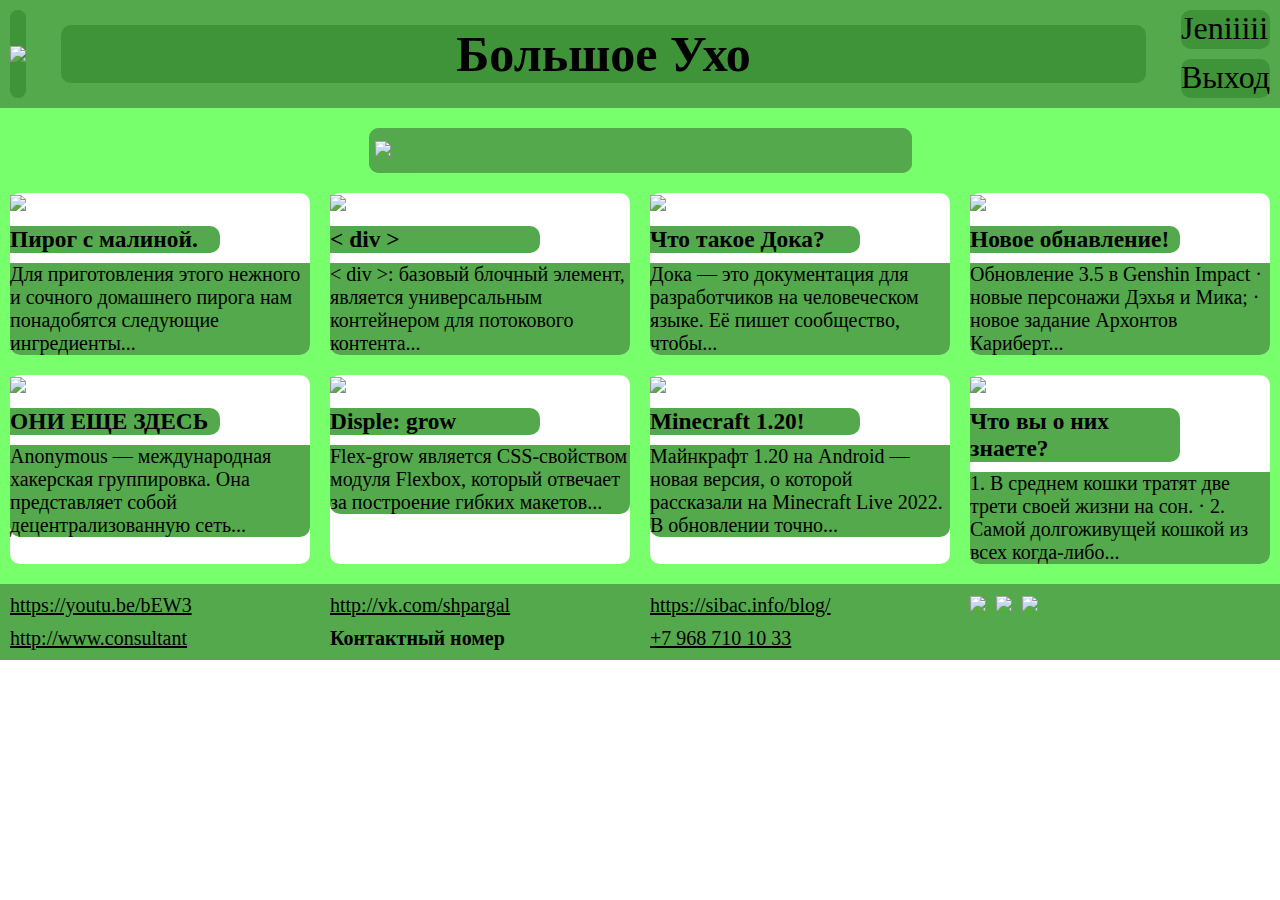
==== index.html @ 0290e44a "Add files via upload" ====
<!DOCTYPE html>
<html lang="en">
<head>
	<meta charset="UTF-8">
	<meta name="viewport" content="width=device-width, initial-scale=1.0">
	<title>Большое Ухо</title>
	<link rel="stylesheet" type="text/css" href="style.css">
	<link rel="stylesheet" type="text/css" href="media.css">
	<link rel="stylesheet" type="text/css" href="media2.css">
</head>
<body>
	<div class="page-container">
		<header>
			<div class="logo">
				<img src="./img/лого.png">
			</div>

			<h1>Большое Ухо</h1>

			<div class="user">
				<div class="user-button">Jeniiiii</div>
				<div class="user-button">Выход</div>
			</div>
		</header>

		<main>
			<from class="search-contener">
				<button>
					<img src="./img/img button.png">
				</button type="submit">
				<input type="text">
			</from>

			<div class="news-contener">
				<article>
					<img class="responsive-img" src="./img/img 1.png">
					<h3>Пирог с малиной.</h3>
					<p>Для приготовления этого нежного и сочного домашнего пирога нам понадобятся следующие ингредиенты...</p>
				</article>

				<article>
					<img class="responsive-img" src="./img/img 2.png">
					<h3>< div ></h3>
					<p>< div >: базовый блочный элемент, является универсальным контейнером для потокового контента...</p>
				</article>

				<article>
					<img class="responsive-img" src="./img/img 3.png">
					<h3>Что такое Дока?</h3>
					<p>Дока — это документация для разработчиков на человеческом языке. Её пишет сообщество, чтобы...</p>
				</article>

				<article>
					<img class="responsive-img" src="./img/img 4.png">
					<h3>Новое обнавление!</h3>
					<p>Обновление 3.5 в Genshin Impact · новые персонажи Дэхья и Мика; · новое задание Архонтов Кариберт...</p>
				</article>

				<article>
					<img class="responsive-img" src="./img/img 5.png">
					<h3>ОНИ ЕЩЕ ЗДЕСЬ</h3>
					<p>Anonymous — международная хакерская группировка. Она представляет собой децентрализованную сеть...</p>
				</article>

				<article>
					<img class="responsive-img" src="./img/img 6.png">
					<h3>Disple: grow</h3>
					<p>Flex-grow является CSS-свойством модуля Flexbox, который отвечает за построение гибких макетов...</p>
				</article>
				
				<article>
					<img class="responsive-img" src="./img/img 7.png">
					<h3>Minecraft 1.20!</h3>
					<p>Майнкрафт 1.20 на Android — новая версия, о которой рассказали на Minecraft Live 2022. В обновлении точно...</p>
				</article>


				<article>
					<img class="responsive-img" src="./img/img 8.png">
					<h3>Что вы о них знаете?</h3>
					<p>1. В среднем кошки тратят две трети своей жизни на сон. · 2. Самой долгоживущей кошкой из всех когда-либо...</p>
				</article>
			</div>
		</main>

		<footer>
			<div class="footer-item">
			    <a href="">https://youtu.be/bEW3</a>
			    <a href="">http://vk.com/shpargal</a>
			    <a href="">https://sibac.info/blog/</a>
			    <a href="">http://www.consultant</a>
			    <h4>Контактный номер</h4>
			    <a href="tel:+7 968 710 10 33">+7 968 710 10 33</a>
			</div>
			<div class="footer-img">
				<a href=""><img class="responsive-img" src="./img/иконка 1.png"></a>
				<a href=""><img class="responsive-img" src="./img/иконка 2.png"></a>
				<a href=""><img class="responsive-img" src="./img/иконка 3.png"></a>
			</div>
		</footer>
</body>
</html>
---- style.css ----
/* В поисковой строке по умолчанию должен стоять текст.
   В artical текст должен быть #FFFFFF, а у меня нет.
   В artical img сжимается, но не растягивается.
   В artical p иногда отлетают от низа.
   Ссылки не должны быть подчеркнуты.
   У иконок в footer должны быть маргины. */

* {
	margin: 0;
}

header {
	display: grid;
	grid-template-columns: auto 1fr 1fr auto;
	gap: 20px;
	padding: 10px;
	background-color: #54A94C;
}

.logo {
	display: flex;
	justify-content: center;
	align-items: center;
	background-color: #3F9338;
	border-radius: 10px;
}

h1 {
	grid-column: 2 / 4;
	display: flex;
	justify-content: center;
	align-items: center;
	background-color: #3F9338;
	font-size: 50px;
	margin: 15px;
	border-radius: 10px;
}

.user {
	grid-column: 4 / 5;
	display: grid;
	grid-template-rows: 1fr 1fr;
	gap: 10px;
}

.user-button {
	display: flex;
	justify-content: flex-start;
	align-items: flex-start;
	background-color: #3F9338;
	font-size: 32px;
	border-radius: 10px;
}

main {
	display: grid;
	grid-template-columns: repeat(3, 1fr);
	gap: 20px;
	padding: 20px 10px 20px 10px;
	background-color: #78FF6C;
}

.search-contener {
	grid-column: 2 / 3;
	display: flex;
	background-color: #54A94C;
	border-radius: 10px;
}

.search-contener button {
	background-color: #54A94C;
	border: 0;
	border-radius: 10px;
}

.search-contener input {
	width: auto;
	display: flex;
	justify-content: flex-start;
	background-color: #54A94C;
	font-size: 40px;
	padding: 0;
	border: 0;
	border-radius: 10px;
}

.news-contener {
	grid-column: 1 / 4;
	display: grid;
	grid-template-columns: repeat(4, 1fr);
	gap: 20px;
}

article {
	height: auto;
	background-color: #FFFFFF;
	font-size: 20px;
	border-radius: 10px;
}

.responsive-img {
	max-width: 100%;
}

article h3 {
	max-width: 210px;
	background-color: #54A94C;
	margin: 10px auto 10px 0;
	border-radius: 0 10px 10px 0;
}

article p {
	background-color: #54A94C;
	border-radius: 0 0 10px 10px;
}

footer {
	display: grid;
	grid-template-columns: repeat(4, 1fr);
	gap: 20px;
	background-color: #54A94C;
	padding: 10px;
	font-size: 20px;
}

.footer-item {
	grid-column: 1 / 4;
	display: grid;
	grid-template-columns: repeat(3, 1fr);
	grid-template-rows: repeat(2, 1fr);
	gap: 10px 20px;
}

.footer-item a {
	color: #000000;
}

.footer-img {
	display: flex;
}

.footer-img a .responsive-img {
	margin: auto 10px auto auto;
}
---- media.css ----
/*То же самое
  Не работает, работает media2.css*/

@media (max-width: 600px) {

	* {
	    margin: 0;
    }

	header {
		display: grid;
		grid-template-columns: auto 1fr 1fr auto;
		gap: 20px;
		padding: 10px;
		background-color: #54A94C;
	}

	.logo {
		display: flex;
		justify-content: center;
		align-items: center;
		background-color: #3F9338;
		border-radius: 10px;
	}

	h1 {
		grid-column: 2 / 4;
		display: flex;
		justify-content: center;
		align-items: center;
		background-color: #3F9338;
		font-size: 34px;
		margin: 10px;
		border-radius: 10px;
	}

	.user {
		grid-column: 4 / 5;
		display: grid;
		grid-template-rows: 1fr 1fr;
		gap: 20px;
	}

	.user-button {
		display: flex;
		justify-content: flex-start;
		align-items: flex-start;
		background-color: #3F9338;
		font-size: 20px;
		border-radius: 10px;
	}

	main {
		display: grid;
		grid-template-columns: repeat(3, 1fr);
		gap: 20px;
		padding: 15px;
		background-color: #78FF6C;
	}

	.search-contener {
		grid-column: 2 / 3;
		display: flex;
		background-color: #54A94C;
		border-radius: 10px;
	}

	.search-contener button {
		background-color: #54A94C;
		border: 0;
		border-radius: 10px;
	}

	.search-contener input {
		width: auto;
		display: flex;
		justify-content: flex-start;
		background-color: #54A94C;
		font-size: 25px;
		padding: 0;
		border: 0;
		border-radius: 10px;
	}

	.news-contener {
		grid-column: 1 / 4;
		display: grid;
		grid-template-columns: repeat(2, 1fr);
		gap: 20px;
	}

	article {
		height: auto;
		background-color: #FFFFFF;
		font-size: 16px;
		border-radius: 10px;
	}

	.responsive-img {
		max-width: 100%;
	}

	article h3 {
		max-width: 190px;
		background-color: #54A94C;
		margin: 10px auto 10px 0;
		border-radius: 0 10px 10px 0;
	}

	article p {
		background-color: #54A94C;
		border-radius: 0 0 10px 10px;
	}

	footer {
		display: grid;
		grid-template-columns: repeat(3, 1fr);
		gap: 20px;
		background-color: #54A94C;
		padding: 5px 10px 5px 10px;
		font-size: 16px;
	}

	.footer-item {
		grid-column: 1 / 3;
		display: grid;
		grid-template-columns: repeat(2, 1fr);
		grid-template-rows: repeat(3, 1fr);
		gap: 5px 20px;
	}

	.footer-item a {
		color: #000000;
	}

	.footer-img {
		display: flex;
		padding: 10px 0 10px 0;
	}

	.footer-img a .responsive-img {
	    margin: auto 10px auto auto;
    }

}
---- media2.css ----
/*То же самое*/

@media (max-width: 768px) {

	* {
		margin: 0;
	}

	header {
		display: grid;
		grid-template-columns: auto 1fr 1fr auto;
		gap: 20px;
		padding: 10px;
		background-color: #54A94C;
	}

	.logo {
		display: flex;
		justify-content: center;
		align-items: center;
		background-color: #3F9338;
		border-radius: 10px;
	}

	h1 {
		grid-column: 2 / 4;
		display: flex;
		justify-content: center;
		align-items: center;
		background-color: #3F9338;
		font-size: 34px;
		margin: 10px;
		border-radius: 10px;
	}

	.user {
		grid-column: 4 / 5;
		display: grid;
		grid-template-rows: 1fr 1fr;
		gap: 10px;
	}

	.user-button {
		display: flex;
		justify-content: flex-start;
		align-items: center;
		background-color: #3F9338;
		font-size: 20px;
		border-radius: 10px;
	}

	main {
		display: grid;
		grid-template-columns: repeat(3, 1fr);
		gap: 20px;
		padding: 20px 10px 20px 10px;
		background-color: #78FF6C;
	}

	.search-contener {
		grid-column: 2 / 3;
		display: flex;
		background-color: #54A94C;
		border-radius: 10px;
	}

	.search-contener button {
		background-color: #54A94C;
		border: 0;
		border-radius: 10px;
	}

	.search-contener input {
		width: auto;
		display: flex;
		justify-content: flex-start;
		background-color: #54A94C;
		font-size: 25px;
		padding: 0;
		border: 0;
		border-radius: 10px;
	}

	.news-contener {
		grid-column: 1 / 4;
		display: grid;
		grid-template-columns: repeat(3, 1fr);
		gap: 20.1px 15px;
	}

	article {
		height: auto;
		background-color: #FFFFFF;
		font-size: 16px;
		border-radius: 10px;
	}

	.responsive-img {
		max-width: 100%;
	}

	article h3 {
		max-width: 190px;
		background-color: #54A94C;
		margin: 10px auto 10px 0;
		border-radius: 0 10px 10px 0;
	}

	article p {
		background-color: #54A94C;
		border-radius: 0 0 10px 10px;
	}

	footer {
		display: grid;
		grid-template-columns: repeat(4, 1fr);
		gap: 20px;
		background-color: #54A94C;
		padding: 5px 10px;
		font-size: 13px;
	}

	.footer-item {
		grid-column: 1 / 4;
		display: grid;
		grid-template-columns: repeat(3, 1fr);
		grid-template-rows: repeat(2, 1fr);
		gap: 10px 20px;
	}

	.footer-item a {
		color: #000000;
	}

	.footer-img {
		display: flex;
	}

	.footer-img a .responsive-img {
		margin: auto 26px auto auto;
	}
}
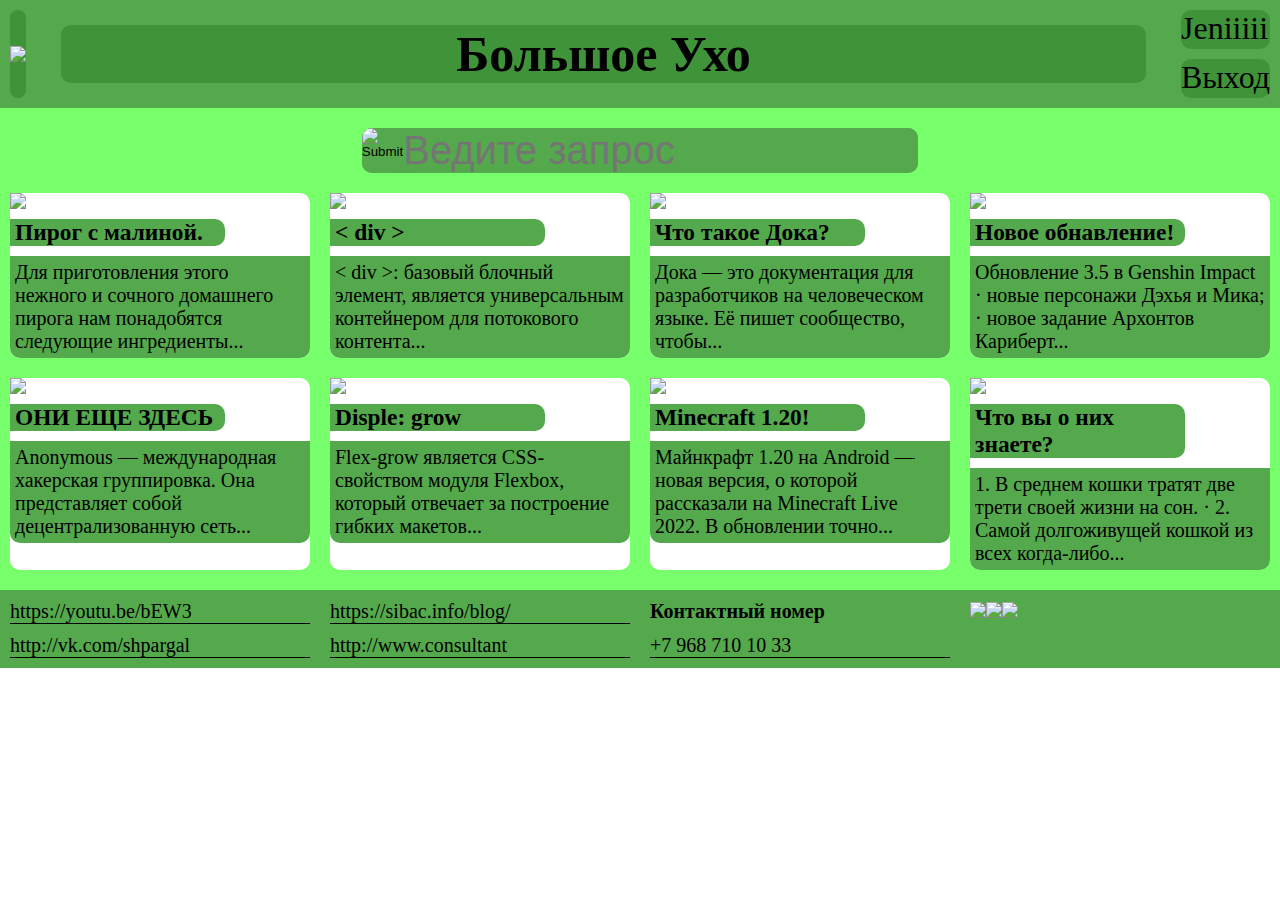
==== commit 5b4c1556: "Add files via upload" ====
--- a/index.html
+++ b/index.html
@@ -6,14 +6,13 @@
 	<title>Большое Ухо</title>
 	<link rel="stylesheet" type="text/css" href="style.css">
 	<link rel="stylesheet" type="text/css" href="media.css">
-	<link rel="stylesheet" type="text/css" href="media2.css">
 </head>
 <body>
 	<div class="page-container">
 		<header>
-			<div class="logo">
+			<a class="logo" href="file:///C:/Users/User/Desktop/%D0%9D%D0%BE%D0%B2%D0%B0%D1%8F%20%D0%BF%D0%B0%D0%BF%D0%BA%D0%B0/index-logo.html">
 				<img src="./img/лого.png">
-			</div>
+			</a>
 
 			<h1>Большое Ухо</h1>
 
@@ -24,79 +23,101 @@
 		</header>
 
 		<main>
-			<from class="search-contener">
-				<button>
-					<img src="./img/img button.png">
-				</button type="submit">
-				<input type="text">
-			</from>
+			<form class="search-contener" method="post" action="https://httpdin.org/post">
+				<input class="search-button" type="image" src="./img/img button.png">
+				<input class="search-input" type="text" name="text" placeholder="Ведите запрос">
+			</form>
 
 			<div class="news-contener">
 				<article>
-					<img class="responsive-img" src="./img/img 1.png">
-					<h3>Пирог с малиной.</h3>
-					<p>Для приготовления этого нежного и сочного домашнего пирога нам понадобятся следующие ингредиенты...</p>
+					<a href="file:///C:/Users/User/Desktop/%D0%9D%D0%BE%D0%B2%D0%B0%D1%8F%20%D0%BF%D0%B0%D0%BF%D0%BA%D0%B0/index-site1.html">
+						<img class="responsive-img" src="./img/img 1.png">
+						<h3>Пирог с малиной.</h3>
+						<p>Для приготовления этого нежного и сочного домашнего пирога нам понадобятся следующие ингредиенты...</p>
+				    </a>
 				</article>
 
 				<article>
-					<img class="responsive-img" src="./img/img 2.png">
-					<h3>< div ></h3>
-					<p>< div >: базовый блочный элемент, является универсальным контейнером для потокового контента...</p>
+					<a href="https://developer.mozilla.org/ru/docs/Web/HTML/Element/div">
+						<img class="responsive-img" src="./img/img 2.png">
+						<h3>< div ></h3>
+						<p>< div >: базовый блочный элемент, является универсальным контейнером для потокового контента...</p>
+					</a>
 				</article>
 
 				<article>
-					<img class="responsive-img" src="./img/img 3.png">
-					<h3>Что такое Дока?</h3>
-					<p>Дока — это документация для разработчиков на человеческом языке. Её пишет сообщество, чтобы...</p>
+					<a href="https://doka.guide/">
+						<img class="responsive-img" src="./img/img 3.png">
+						<h3>Что такое Дока?</h3>
+						<p>Дока — это документация для разработчиков на человеческом языке. Её пишет сообщество, чтобы...</p>
+				    </a>
 				</article>
 
 				<article>
-					<img class="responsive-img" src="./img/img 4.png">
-					<h3>Новое обнавление!</h3>
-					<p>Обновление 3.5 в Genshin Impact · новые персонажи Дэхья и Мика; · новое задание Архонтов Кариберт...</p>
+					<a href="https://genshin.hoyoverse.com/ru/news/detail/105440">
+						<img class="responsive-img" src="./img/img 4.png">
+						<h3>Новое обнавление!</h3>
+						<p>Обновление 3.5 в Genshin Impact · новые персонажи Дэхья и Мика; · новое задание Архонтов Кариберт...</p>
+					</a>
 				</article>
 
 				<article>
-					<img class="responsive-img" src="./img/img 5.png">
-					<h3>ОНИ ЕЩЕ ЗДЕСЬ</h3>
-					<p>Anonymous — международная хакерская группировка. Она представляет собой децентрализованную сеть...</p>
+					<a href="https://ru.wikipedia.org/wiki/%D0%90%D0%BD%D0%BE%D0%BD%D0%B8%D0%BC%D1%83%D1%81">
+						<img class="responsive-img" src="./img/img 5.png">
+						<h3>ОНИ ЕЩЕ ЗДЕСЬ</h3>
+						<p>Anonymous — международная хакерская группировка. Она представляет собой децентрализованную сеть...</p>
+					</a>
 				</article>
 
 				<article>
-					<img class="responsive-img" src="./img/img 6.png">
-					<h3>Disple: grow</h3>
-					<p>Flex-grow является CSS-свойством модуля Flexbox, который отвечает за построение гибких макетов...</p>
+					<a href="https://highload.today/flex-grow-v-css-kak-eto-rabotaet/">
+						<img class="responsive-img" src="./img/img 6.png">
+						<h3>Disple: grow</h3>
+						<p>Flex-grow является CSS-свойством модуля Flexbox, который отвечает за построение гибких макетов...</p>
+					</a>
 				</article>
 				
 				<article>
-					<img class="responsive-img" src="./img/img 7.png">
-					<h3>Minecraft 1.20!</h3>
-					<p>Майнкрафт 1.20 на Android — новая версия, о которой рассказали на Minecraft Live 2022. В обновлении точно...</p>
+					<a href="https://mcpehub.org/download-mcpe/9571-minecraft-1-20.html">
+						<img class="responsive-img" src="./img/img 7.png">
+						<h3>Minecraft 1.20!</h3>
+						<p>Майнкрафт 1.20 на Android — новая версия, о которой рассказали на Minecraft Live 2022. В обновлении точно...</p>
+					</a>
 				</article>
 
 
 				<article>
-					<img class="responsive-img" src="./img/img 8.png">
-					<h3>Что вы о них знаете?</h3>
-					<p>1. В среднем кошки тратят две трети своей жизни на сон. · 2. Самой долгоживущей кошкой из всех когда-либо...</p>
+					<a href="https://sanal.ru/tpost/44n4zlnrcl-10-interesnih-faktov-o-koshkah#:~:text=%D0%92%20%D1%81%D1%80%D0%B5%D0%B4%D0%BD%D0%B5%D0%BC%20%D0%BA%D0%BE%D1%88%D0%BA%D0%B8%20%D1%82%D1%80%D0%B0%D1%82%D1%8F%D1%82%20%D0%B4%D0%B2%D0%B5,%D0%B4%D0%BD%D1%8F%20(1967%E2%80%932005).">
+						<img class="responsive-img" src="./img/img 8.png">
+						<h3>Что вы о них знаете?</h3>
+						<p>1. В среднем кошки тратят две трети своей жизни на сон. · 2. Самой долгоживущей кошкой из всех когда-либо...</p>
+					</a>
 				</article>
 			</div>
 		</main>
 
 		<footer>
 			<div class="footer-item">
-			    <a href="">https://youtu.be/bEW3</a>
+				<a href="">https://youtu.be/bEW3</a>
 			    <a href="">http://vk.com/shpargal</a>
-			    <a href="">https://sibac.info/blog/</a>
+			</div>
+
+			<div class="footer-item">
+				<a href="">https://sibac.info/blog/</a>
 			    <a href="">http://www.consultant</a>
-			    <h4>Контактный номер</h4>
-			    <a href="tel:+7 968 710 10 33">+7 968 710 10 33</a>
 			</div>
+
+			<div class="footer-item">
+				<h4>Контактный номер</h4>
+			    <a href="tel:+7 968 710 10 33">+7 968 710 10 33</a>			    			    			    
+			</div>
+			
 			<div class="footer-img">
 				<a href=""><img class="responsive-img" src="./img/иконка 1.png"></a>
 				<a href=""><img class="responsive-img" src="./img/иконка 2.png"></a>
 				<a href=""><img class="responsive-img" src="./img/иконка 3.png"></a>
 			</div>
 		</footer>
+	</div>
 </body>
 </html>--- a/style.css
+++ b/style.css
@@ -1,10 +1,4 @@
-/* В поисковой строке по умолчанию должен стоять текст.
-   В artical текст должен быть #FFFFFF, а у меня нет.
-   В artical img сжимается, но не растягивается.
-   В artical p иногда отлетают от низа.
-   Ссылки не должны быть подчеркнуты.
-   У иконок в footer должны быть маргины. */
-
+/* В artical p не прижимается к низу, хотя все свойства для этого есть. */
 * {
 	margin: 0;
 }
@@ -23,6 +17,7 @@
 	align-items: center;
 	background-color: #3F9338;
 	border-radius: 10px;
+	justify-content: on;
 }
 
 h1 {
@@ -52,7 +47,7 @@
 	border-radius: 10px;
 }
 
-main {
+.page-container main {
 	display: grid;
 	grid-template-columns: repeat(3, 1fr);
 	gap: 20px;
@@ -67,13 +62,13 @@
 	border-radius: 10px;
 }
 
-.search-contener button {
+.search-button {
 	background-color: #54A94C;
 	border: 0;
 	border-radius: 10px;
 }
 
-.search-contener input {
+.search-input {
 	width: auto;
 	display: flex;
 	justify-content: flex-start;
@@ -91,27 +86,87 @@
 	gap: 20px;
 }
 
-article {
+.page-container article {
 	height: auto;
 	background-color: #FFFFFF;
 	font-size: 20px;
 	border-radius: 10px;
 }
 
+.page-container article a {
+	display: flex;
+	flex-direction: column;
+	justify-content: space-between;
+	color: #000000;
+	text-decoration: none;
+}
+
 .responsive-img {
 	max-width: 100%;
 }
 
-article h3 {
+.page-container article a h3 {
 	max-width: 210px;
 	background-color: #54A94C;
-	margin: 10px auto 10px 0;
+	margin: 10px 0 10px 0;
+	padding: 0 0 0 5px;
 	border-radius: 0 10px 10px 0;
 }
 
-article p {
+.page-container article a p {
 	background-color: #54A94C;
+	padding: 5px;
 	border-radius: 0 0 10px 10px;
+}
+
+.site1-container main, .logo-container main {
+	display: grid;
+	grid-template-columns: repeat(2, 1fr);
+	gap: 20px;
+	padding: 20px 10px 20px 10px;
+	font-size: 20px;
+	background-color: #78FF6C;
+}
+
+.logo-max {
+	display: flex;
+	align-items: center;
+	justify-content: center;
+	margin: 10px;
+	border-radius: 10px;
+	background-color: #3F9338;
+}
+
+.logo-container .one-p {
+	padding: 5px;
+}
+
+.two-p {
+	grid-column: 1 / 3;
+}
+
+.one {
+	display: grid;
+	gap: 10px;
+}
+
+.site1-container .one-p {
+	margin: 0 0 10px 0;
+}
+
+.three {
+	grid-column: 1 / 3;
+	display: grid;
+	grid-template-columns: repeat(2, 1fr);
+	grid-template-rows: repeat(7, 1fr);
+	gap: 10px 20px;
+}
+
+.site1-container article p {
+	padding: 5px;
+	margin: 10px 0 0 0;
+	border-radius: 10px;
+	background-color: #54A94C;
 }
 
 footer {
@@ -124,21 +179,17 @@
 }
 
 .footer-item {
-	grid-column: 1 / 4;
 	display: grid;
-	grid-template-columns: repeat(3, 1fr);
 	grid-template-rows: repeat(2, 1fr);
 	gap: 10px 20px;
 }
 
 .footer-item a {
 	color: #000000;
+	text-decoration: none;
+	border-bottom: 1px solid #000000;
 }
 
 .footer-img {
 	display: flex;
-}
-
-.footer-img a .responsive-img {
-	margin: auto 10px auto auto;
 }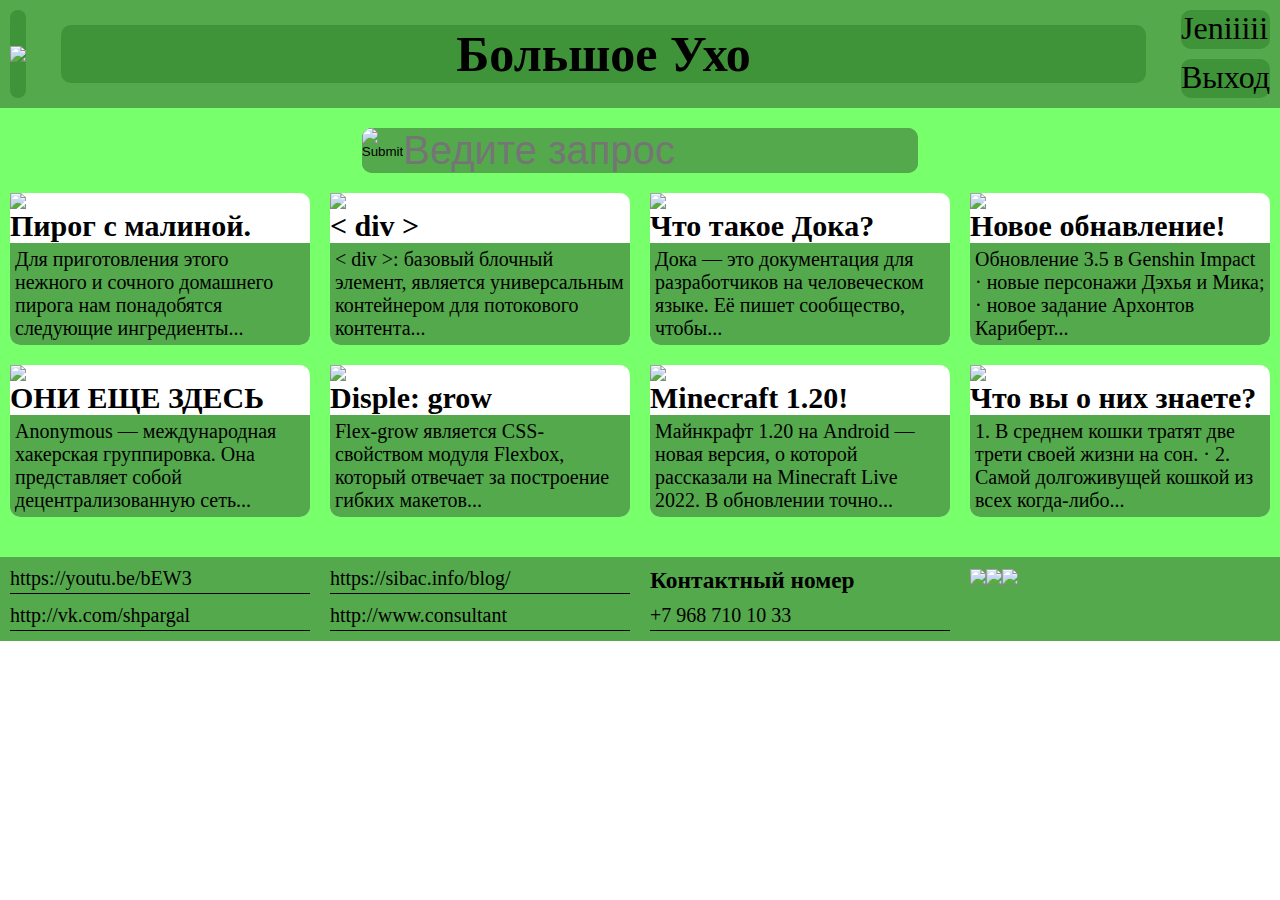
==== commit 9d4e69f0: "Add files via upload" ====
--- a/index.html
+++ b/index.html
@@ -10,7 +10,7 @@
 <body>
 	<div class="page-container">
 		<header>
-			<a class="logo" href="file:///C:/Users/User/Desktop/%D0%9D%D0%BE%D0%B2%D0%B0%D1%8F%20%D0%BF%D0%B0%D0%BF%D0%BA%D0%B0/index-logo.html">
+			<a class="logo responsive-img" href="logo-index.html">
 				<img src="./img/лого.png">
 			</a>
 
@@ -24,98 +24,83 @@
 
 		<main>
 			<form class="search-contener" method="post" action="https://httpdin.org/post">
-				<input class="search-button" type="image" src="./img/img button.png">
+				<input class="search-button responsive-img" type="image" src="./img/img button.png">
 				<input class="search-input" type="text" name="text" placeholder="Ведите запрос">
 			</form>
 
 			<div class="news-contener">
 				<article>
-					<a href="file:///C:/Users/User/Desktop/%D0%9D%D0%BE%D0%B2%D0%B0%D1%8F%20%D0%BF%D0%B0%D0%BF%D0%BA%D0%B0/index-site1.html">
-						<img class="responsive-img" src="./img/img 1.png">
-						<h3>Пирог с малиной.</h3>
-						<p>Для приготовления этого нежного и сочного домашнего пирога нам понадобятся следующие ингредиенты...</p>
-				    </a>
+					<a href="https://finecooking.ru/recipe/prostoi-pirog-s-malinoi"> <img class="responsive-img" src="./img/img 1.png"> </a>
+					<a href="https://finecooking.ru/recipe/prostoi-pirog-s-malinoi"> <h2>Пирог с малиной.</h2> </a>
+					<a href="https://finecooking.ru/recipe/prostoi-pirog-s-malinoi"> <p>Для приготовления этого нежного и сочного домашнего пирога нам понадобятся следующие ингредиенты...</p> </a>
 				</article>
 
 				<article>
-					<a href="https://developer.mozilla.org/ru/docs/Web/HTML/Element/div">
-						<img class="responsive-img" src="./img/img 2.png">
-						<h3>< div ></h3>
-						<p>< div >: базовый блочный элемент, является универсальным контейнером для потокового контента...</p>
-					</a>
+					<a href="https://developer.mozilla.org/ru/docs/Web/HTML/Element/div"> <img class="responsive-img" src="./img/img 2.png"> </a>
+					<a href="https://developer.mozilla.org/ru/docs/Web/HTML/Element/div"> <h2>< div ></h2> </a>
+					<a href="https://developer.mozilla.org/ru/docs/Web/HTML/Element/div"> <p>< div >: базовый блочный элемент, является универсальным контейнером для потокового контента...</p> </a>
 				</article>
 
 				<article>
-					<a href="https://doka.guide/">
-						<img class="responsive-img" src="./img/img 3.png">
-						<h3>Что такое Дока?</h3>
-						<p>Дока — это документация для разработчиков на человеческом языке. Её пишет сообщество, чтобы...</p>
-				    </a>
+					<a href="https://doka.guide/"> <img class="responsive-img" src="./img/img 3.png"> </a>
+					<a href="https://doka.guide/"> <h2>Что такое Дока?</h2> </a>
+					<a href="https://doka.guide/"> <p>Дока — это документация для разработчиков на человеческом языке. Её пишет сообщество, чтобы...</p> </a>
 				</article>
 
 				<article>
-					<a href="https://genshin.hoyoverse.com/ru/news/detail/105440">
-						<img class="responsive-img" src="./img/img 4.png">
-						<h3>Новое обнавление!</h3>
-						<p>Обновление 3.5 в Genshin Impact · новые персонажи Дэхья и Мика; · новое задание Архонтов Кариберт...</p>
-					</a>
+					<a href="https://genshin.hoyoverse.com/ru/news/detail/105440"> <img class="responsive-img" src="./img/img 4.png"> </a>
+					<a href="https://genshin.hoyoverse.com/ru/news/detail/105440"> <h2>Новое обнавление!</h2> </a>
+					<a href="https://genshin.hoyoverse.com/ru/news/detail/105440"> <p>Обновление 3.5 в Genshin Impact · новые персонажи Дэхья и Мика; · новое задание Архонтов Кариберт...</p> </a>
 				</article>
 
 				<article>
-					<a href="https://ru.wikipedia.org/wiki/%D0%90%D0%BD%D0%BE%D0%BD%D0%B8%D0%BC%D1%83%D1%81">
-						<img class="responsive-img" src="./img/img 5.png">
-						<h3>ОНИ ЕЩЕ ЗДЕСЬ</h3>
-						<p>Anonymous — международная хакерская группировка. Она представляет собой децентрализованную сеть...</p>
-					</a>
+					<a href="https://ru.wikipedia.org/wiki/%D0%90%D0%BD%D0%BE%D0%BD%D0%B8%D0%BC%D1%83%D1%81"> <img class="responsive-img" src="./img/img 5.png"> </a>
+					<a href="https://ru.wikipedia.org/wiki/%D0%90%D0%BD%D0%BE%D0%BD%D0%B8%D0%BC%D1%83%D1%81"> <h2>ОНИ ЕЩЕ ЗДЕСЬ</h2> </a>
+					<a href="https://ru.wikipedia.org/wiki/%D0%90%D0%BD%D0%BE%D0%BD%D0%B8%D0%BC%D1%83%D1%81"> <p>Anonymous — международная хакерская группировка. Она представляет собой децентрализованную сеть...</p> </a>
 				</article>
 
 				<article>
-					<a href="https://highload.today/flex-grow-v-css-kak-eto-rabotaet/">
-						<img class="responsive-img" src="./img/img 6.png">
-						<h3>Disple: grow</h3>
-						<p>Flex-grow является CSS-свойством модуля Flexbox, который отвечает за построение гибких макетов...</p>
-					</a>
-				</article>
-				
-				<article>
-					<a href="https://mcpehub.org/download-mcpe/9571-minecraft-1-20.html">
-						<img class="responsive-img" src="./img/img 7.png">
-						<h3>Minecraft 1.20!</h3>
-						<p>Майнкрафт 1.20 на Android — новая версия, о которой рассказали на Minecraft Live 2022. В обновлении точно...</p>
-					</a>
+					<a href="https://highload.today/flex-grow-v-css-kak-eto-rabotaet/"> <img class="responsive-img" src="./img/img 6.png"> </a>
+					<a href="https://highload.today/flex-grow-v-css-kak-eto-rabotaet/"> <h2>Disple: grow</h2> </a>
+					<a href="https://highload.today/flex-grow-v-css-kak-eto-rabotaet/"> <p>Flex-grow является CSS-свойством модуля Flexbox, который отвечает за построение гибких макетов...</p> </a>
 				</article>
 
+				<article>
+					<a href="https://mcpehub.org/download-mcpe/9571-minecraft-1-20.html"> <img class="responsive-img" src="./img/img 7.png"> </a>
+					<a href="https://mcpehub.org/download-mcpe/9571-minecraft-1-20.html"> <h2>Minecraft 1.20!</h2> </a>
+					<a href="https://mcpehub.org/download-mcpe/9571-minecraft-1-20.html"> <p>Майнкрафт 1.20 на Android — новая версия, о которой рассказали на Minecraft Live 2022. В обновлении точно...</p> </a>
+				</article>
 
 				<article>
-					<a href="https://sanal.ru/tpost/44n4zlnrcl-10-interesnih-faktov-o-koshkah#:~:text=%D0%92%20%D1%81%D1%80%D0%B5%D0%B4%D0%BD%D0%B5%D0%BC%20%D0%BA%D0%BE%D1%88%D0%BA%D0%B8%20%D1%82%D1%80%D0%B0%D1%82%D1%8F%D1%82%20%D0%B4%D0%B2%D0%B5,%D0%B4%D0%BD%D1%8F%20(1967%E2%80%932005).">
-						<img class="responsive-img" src="./img/img 8.png">
-						<h3>Что вы о них знаете?</h3>
-						<p>1. В среднем кошки тратят две трети своей жизни на сон. · 2. Самой долгоживущей кошкой из всех когда-либо...</p>
-					</a>
+					<a href="https://sanal.ru/tpost/44n4zlnrcl-10-interesnih-faktov-o-koshkah#:~:text=%D0%92%20%D1%81%D1%80%D0%B5%D0%B4%D0%BD%D0%B5%D0%BC%20%D0%BA%D0%BE%D1%88%D0%BA%D0%B8%20%D1%82%D1%80%D0%B0%D1%82%D1%8F%D1%82%20%D0%B4%D0%B2%D0%B5,%D0%B4%D0%BD%D1%8F%20(1967%E2%80%932005)."> <img class="responsive-img" src="./img/img 8.png"> </a>
+					<a href="https://sanal.ru/tpost/44n4zlnrcl-10-interesnih-faktov-o-koshkah#:~:text=%D0%92%20%D1%81%D1%80%D0%B5%D0%B4%D0%BD%D0%B5%D0%BC%20%D0%BA%D0%BE%D1%88%D0%BA%D0%B8%20%D1%82%D1%80%D0%B0%D1%82%D1%8F%D1%82%20%D0%B4%D0%B2%D0%B5,%D0%B4%D0%BD%D1%8F%20(1967%E2%80%932005)."> <h2>Что вы о них знаете?</h2> </a>
+					<a href="https://sanal.ru/tpost/44n4zlnrcl-10-interesnih-faktov-o-koshkah#:~:text=%D0%92%20%D1%81%D1%80%D0%B5%D0%B4%D0%BD%D0%B5%D0%BC%20%D0%BA%D0%BE%D1%88%D0%BA%D0%B8%20%D1%82%D1%80%D0%B0%D1%82%D1%8F%D1%82%20%D0%B4%D0%B2%D0%B5,%D0%B4%D0%BD%D1%8F%20(1967%E2%80%932005)."> <p>1. В среднем кошки тратят две трети своей жизни на сон. · 2. Самой долгоживущей кошкой из всех когда-либо...</p> </a>
 				</article>
 			</div>
+
+			<div class="empty-container"></div>
 		</main>
 
 		<footer>
 			<div class="footer-item">
 				<a href="">https://youtu.be/bEW3</a>
-			    <a href="">http://vk.com/shpargal</a>
+				<a href="">http://vk.com/shpargal</a>
 			</div>
 
 			<div class="footer-item">
 				<a href="">https://sibac.info/blog/</a>
-			    <a href="">http://www.consultant</a>
+				<a href="">http://www.consultant</a>
 			</div>
 
 			<div class="footer-item">
-				<h4>Контактный номер</h4>
-			    <a href="tel:+7 968 710 10 33">+7 968 710 10 33</a>			    			    			    
+				<h3>Контактный номер</h3>
+				<a href="tel:+7 968 710 10 33">+7 968 710 10 33</a>
 			</div>
-			
+
 			<div class="footer-img">
-				<a href=""><img class="responsive-img" src="./img/иконка 1.png"></a>
-				<a href=""><img class="responsive-img" src="./img/иконка 2.png"></a>
-				<a href=""><img class="responsive-img" src="./img/иконка 3.png"></a>
+				<a href="index.html"> <img class="responsive-img" src="./img/иконка 1.png"> </a>
+				<a href="chat-index.html"> <img class="responsive-img" src="./img/иконка 2.png"> </a>
+				<a href="settings-index.html"> <img class="responsive-img" src="./img/иконка 3.png"> </a>
 			</div>
 		</footer>
 	</div>
